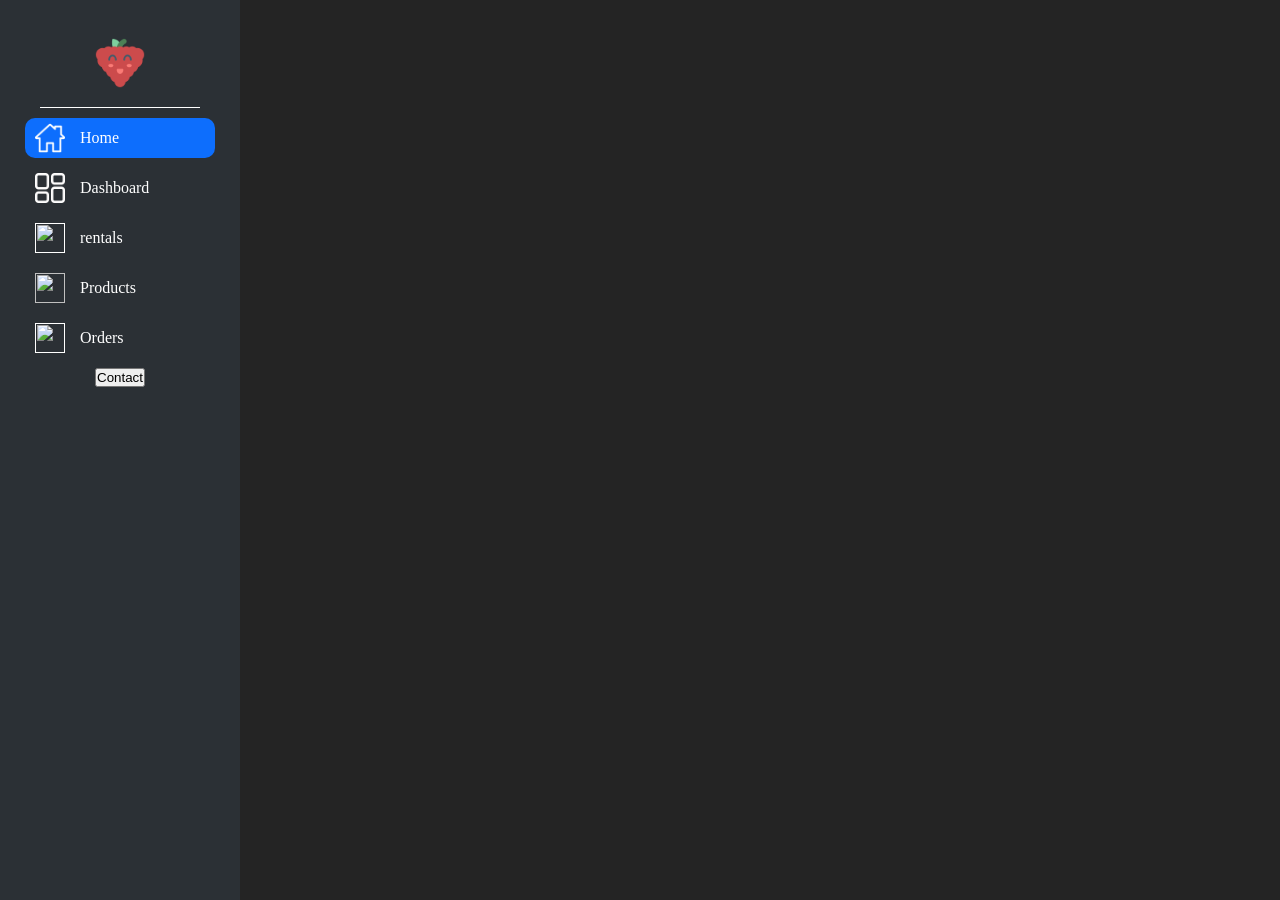
==== html/home.html @ 94d0465b "adding all the changes and the new file that i mad this week" ====
<!DOCTYPE html>
<html lang="en">
<head>
    <meta charset="UTF-8">
    <link rel="stylesheet" href="../css/home.css">
    <title>Document</title>
</head>
<body>
    <header>
        <div class="logo">
            <img src="../assets/fruit3.png" alt="logo">
        </div>
        <div class="menu-separator"></div>
        <ul class="nav_links">
            <li>
                <a class="on" href="#">
                    <img src="../assets/home.png" alt="homelogo"> Home
                </a> 
            </li>
            <li><a href=""><img src="../assets/layout.png" alt=""> Dashboard</a></li>
            <li><a href=""><img src="" alt="">rentals</a></li>
            <li><a href="./products.html"><img src="" alt="">Products</a></li>
            <li><a href=""><img src="" alt="">Orders</a></li>
        </ul>
        <a href="#" ><button class="nav_btn">Contact</button></a>        
    </header>
</body>
</html>
---- css/home.css ----
* {
    box-sizing: border-box;
    margin: 0;
    padding: 0;
    /* background-color: #24252A; */
}

body{
    background-color: #242424;
}

header{
    width: 240px;
    height: 100vh;
    background-color: #2B3035;
    display: flex;
    flex-direction: column;
    padding: 28px 20px;
    align-items: center;
}

.logo img{
    width: 50px;
    height: 50px;
    margin: 10px auto;
    background-color: #2B3035;
    /* padding-bottom: 5px; */
    /* border-bottom: 4px solid black; */
}

header .menu-separator{
    height: 1px;
    width: 80%;
    background-color: #fff;
    margin-top: 5px;
}

.nav_links{
    width: 200px;
    list-style: none;
    background-color: #2B3035;
}

.nav_links img{
    /* background-color: #2B3035; */
    margin-right: 5px;
    /* transform: translate(-50%,-50%); */
}

.nav_links li{
    color: white;
    display: flex;
    /* justify-content: center; */
    background-color: #2B3035;
    height: 40px;
    margin: 10px 5px;
}

.nav_links li a:hover{
    /* color: #161a2d; */
    background-color: #0D6EFD;
    border-radius: 10px;
}

.nav_links li a{
    color: white;
    background-color: #2B3035;
    display: flex;
    width: 100%;
    gap: 0 10px;
    font-weight: 500;
    white-space: nowrap;
    align-items: center;
    text-decoration: none;
    padding: 15px 10px;
}

.nav_links li a img{
    width: 30px;
    height: 30px;
}

.nav_links li .on{
    background-color: #0D6EFD;
    border-radius: 10px;
}
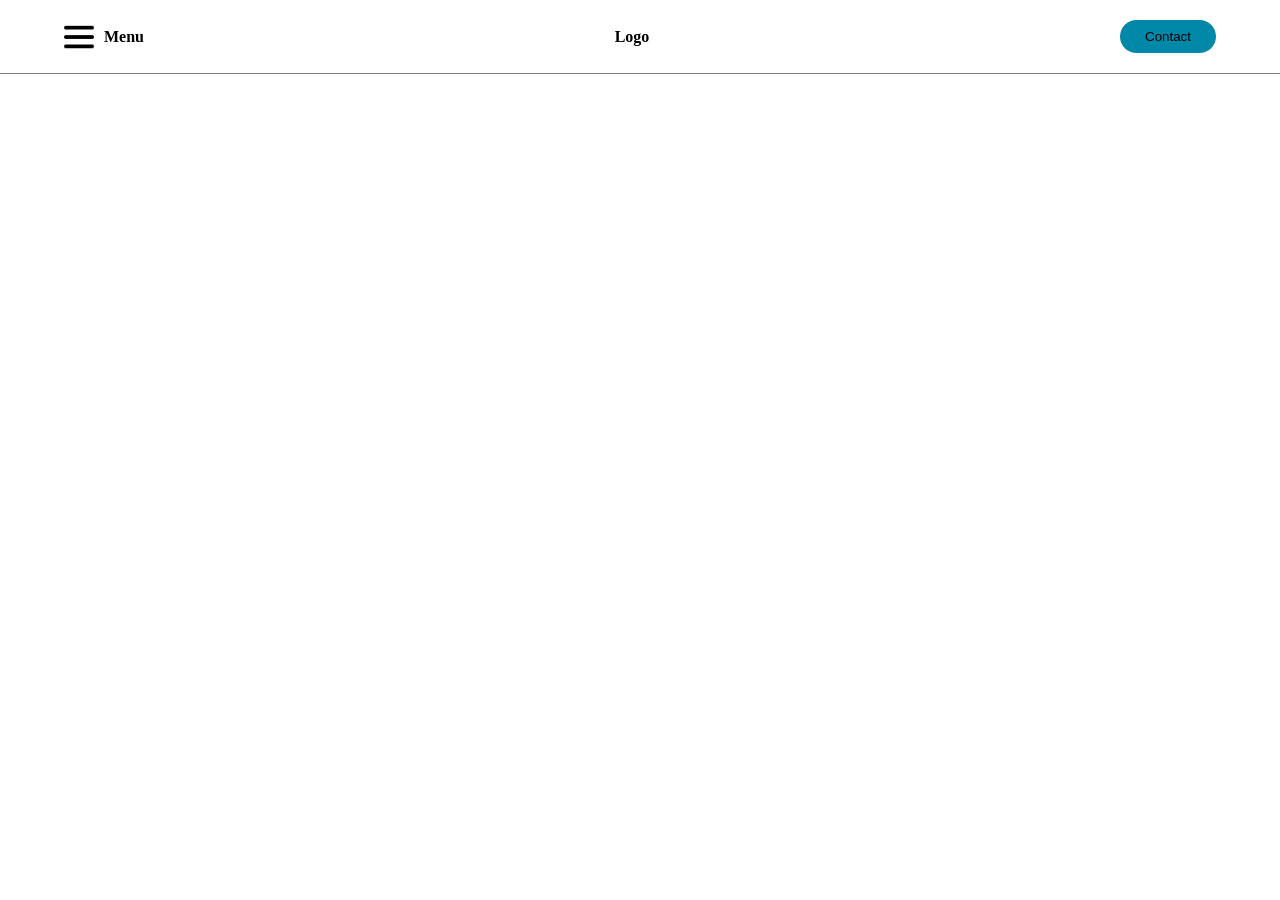
==== commit 36e3fa85: "adding the sidebar in the home.html and restyling it" ====
--- a/html/home.html
+++ b/html/home.html
@@ -2,27 +2,37 @@
 <html lang="en">
 <head>
     <meta charset="UTF-8">
-    <link rel="stylesheet" href="../css/home.css">
+    <link rel="stylesheet" href="../css/style.css">
+    <link rel="stylesheet" href="../css/products.css">
     <title>Document</title>
 </head>
 <body>
     <header>
-        <div class="logo">
-            <img src="../assets/fruit3.png" alt="logo">
+        <div class="menu" id="menu">
+            <img src="../assets/menuBlack.png" alt="">
+            <h4>Menu</h4>
         </div>
-        <div class="menu-separator"></div>
-        <ul class="nav_links">
-            <li>
-                <a class="on" href="#">
-                    <img src="../assets/home.png" alt="homelogo"> Home
-                </a> 
-            </li>
-            <li><a href=""><img src="../assets/layout.png" alt=""> Dashboard</a></li>
-            <li><a href=""><img src="" alt="">rentals</a></li>
-            <li><a href="./products.html"><img src="" alt="">Products</a></li>
-            <li><a href=""><img src="" alt="">Orders</a></li>
-        </ul>
-        <a href="#" ><button class="nav_btn">Contact</button></a>        
+        <nav>
+            <h4>Logo</h4>
+        </nav>
+        <a href="#" ><button class="nav_btn">Contact</button></a>
     </header>
+    <main>
+        <div  id="blur"></div>
+        <div class="sidebar" id="sidebar">
+            <button class="close-btn" id="close-btn" ><img src="../assets/close.png" alt=""></button>
+            <div class="side-list">
+                <ul>
+                    <li>Home<img src="../assets/rightarrow.png" alt=""></li>
+                    <li>Rentals <img src="../assets/rightarrow.png" alt=""></li>
+                    <li>For Sale <img src="../assets/rightarrow.png" alt=""></li>
+                    <li><img src="../assets/rightarrow.png" alt=""></li>
+                </ul>
+            </div>
+        </div>
+    </main>
+    
+
+    <script src="../js/index.js"></script>
 </body>
 </html>
--- a/css/style.css
+++ b/css/style.css
@@ -0,0 +1,204 @@
+
+* {
+    box-sizing: border-box;
+    margin: 0;
+    padding: 0;
+    overflow: hidden;
+}
+
+body{
+    /* background-color: #2B3035; */
+}
+
+.menu{
+    width: 100px;
+    height: auto;
+    display: flex;
+    align-items: center;
+    gap: 10px;
+    color: white;
+    /* margin-right: auto; */
+}
+
+.menu img{
+    width: 30px;
+    height: auto;
+}
+
+#bg-video{
+    position: absolute;
+    min-width: 100%;
+    top: 0;
+    z-index: 0;    
+    /* filter: blur(10px); */
+}
+
+#pause-btn{
+    cursor: pointer;
+    position: fixed;
+    background-color: #0087a900;
+    border: 2px solid white;
+    border-radius: 5px;
+    width: 50px;
+    height: 50px;
+    bottom: 50px;
+    right: 50px;
+}
+
+#pause-btn img{
+    width: 15px;
+    height: auto;
+}
+
+header{
+    z-index: 3;
+    position: fixed;
+    width: 100%;
+    display: flex;
+    justify-content: center;
+    align-items: center;
+    padding: 20px 5%; /* 20px for top and bottom and 10% for the right and left*/
+}
+
+.logo{
+    width: 40px;
+    height: 40px;
+    cursor: pointer;
+    margin-right: auto;
+}
+
+nav{
+    margin: auto;
+}
+
+.nav_btn{
+    margin-left: 20px;
+    padding: 9px 25px;
+    background-color: rgba(0, 136, 169, 1);
+    border: none;
+    border-radius: 50px;
+    cursor: pointer;
+    transition: all 0.3s ease 0s;
+}
+
+.nav_btn:hover{
+    background-color: rgba(0, 136, 169, 0.8);
+}
+
+#headline{
+    position: fixed;
+    top: 43%;
+    /* margin-top: 20%; */
+    left: 150px;
+    color: white;
+    height: 400px;
+}
+
+#headline h1{
+    text-align: start;
+    font: normal normal 400 clamp(2.28rem,5.2vw + 1.24rem,7.48rem)/ calc(6px + 2.125ex) "field-gothic-compact", sans-serif;
+}
+
+#headline a{
+    /* top: 45%; */
+    text-decoration: none;
+    color: white;
+    border: 2px solid white;
+    border-radius: 5px;
+    padding: 15px;
+    margin: 20px;
+
+}
+
+.blur{
+    position: fixed;
+    width: 100%;
+    height: 100%;
+    background-color: hsla(0, 0%, 0%, 0.616);
+    filter: blur(100px);
+}
+
+.sidebar{
+    position: fixed;
+    display: flex;
+    z-index: 4;
+    left: -500px;
+    /* left: 0; */
+    width: 400px;
+    height: 100vh;
+    background-color: white;
+    padding: 100px 3%;
+    /* align-items: center; */
+    justify-content: center;
+    overflow: visible;
+}
+
+.sidebar .close-btn{
+    width: 50px;
+    height: 50px;
+    background-color: rgba(255, 255, 255, 0);
+    border: none;
+    position: absolute;
+    top: 10px;
+    right: -70px;
+}
+
+.sidebar .close-btn:hover{
+    background-color: rgba(80, 79, 79, 0.337);
+    border-radius: 5px;
+}
+
+.close-btn img{
+    width: 13px;
+    height: auto;
+}
+
+.side-list ul{
+    list-style: none;
+    width: 300px;
+    overflow: visible;
+}
+
+.side-list ul li{
+    width: 100%;
+    display: flex;
+    height: 60px;
+    /* border: 1px solid red; */
+    margin-bottom: 10px;
+    padding: 5px;
+    border-radius: 5px;
+    align-items: center;
+    font-family: 'darkmode-off-cc', sans-serif;
+    font-weight: 500;
+    font-size: large;
+}
+
+.side-list ul li img{
+    width: 20px;
+    height: auto;
+    margin-left: auto;
+}
+
+.side-list ul li:hover{
+    background-color: #ECECEC;
+}
+
+@keyframes open {
+    0%{ left: -500px;}
+    100%{ left: 0%;}
+}
+
+@keyframes close {
+    0%{ left: 0%;}
+    100%{ left: -500px;}   
+}
+
+@keyframes blurit {
+    0%{ filter: blur(0px);}
+    100%{ filter: blur(30px);}
+}
+
+@keyframes unblur {
+    0%{ filter: blur(30px);}
+    100%{ filter: blur(0px);}
+}
--- a/css/products.css
+++ b/css/products.css
@@ -0,0 +1,52 @@
+
+body{
+    display: flex;
+    gap: 0px;
+}
+
+main{
+    width: 100%;
+}
+
+header{
+    border-bottom: 0.5px solid grey;
+}
+
+header .menu{
+    color: black;
+}
+
+.sidebar{
+    border-right: 0.5px solid grey;
+}
+
+.filter-bar{
+    background-color: blue;
+    width: 100%;
+    height: 50px;
+    margin-bottom: 10px;
+}
+
+.product-list{
+    display: flex;
+    gap: 15px;
+    border: 1px solid red ;
+}
+
+.product-list .card{
+    background-color: grey;
+    width: 250px;
+    height: 300px;
+    margin: 20px 10px;
+    box-shadow: 5px 5px 10px hsla(0, 1%, 35%, 0.511);
+    border-radius: 10px;
+    display: flex;
+    flex-direction: column;
+    align-items: center;
+}
+
+.card .car-img img{
+    padding-top: 10px;
+    width: 250px;
+    height: auto;
+}
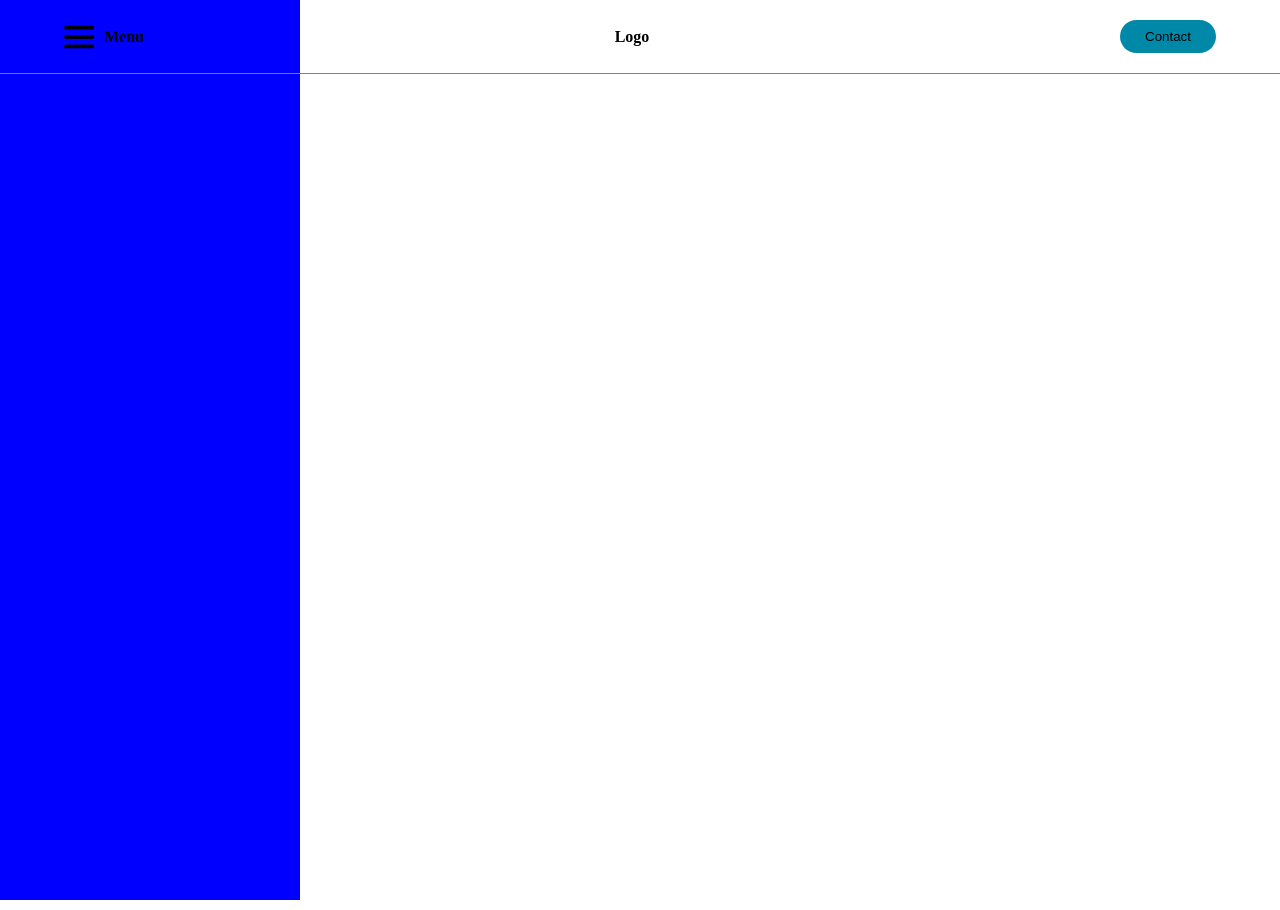
==== commit 504ba9cb: "adding some new icons and making some changes" ====
--- a/html/home.html
+++ b/html/home.html
@@ -2,7 +2,7 @@
 <html lang="en">
 <head>
     <meta charset="UTF-8">
-    <link rel="stylesheet" href="../css/style.css">
+    <link rel="stylesheet" href="../css/base.css">
     <link rel="stylesheet" href="../css/products.css">
     <title>Document</title>
 </head>
@@ -20,7 +20,7 @@
     <main>
         <div  id="blur"></div>
         <div class="sidebar" id="sidebar">
-            <button class="close-btn" id="close-btn" ><img src="../assets/close.png" alt=""></button>
+            <button class="close-btn" id="close-btn" ><img src="../assets/closeBlack.png" alt=""></button>
             <div class="side-list">
                 <ul>
                     <li>Home<img src="../assets/rightarrow.png" alt=""></li>
@@ -30,6 +30,28 @@
                 </ul>
             </div>
         </div>
+
+        <div class="filter-bar">
+
+        </div>
+        <!-- <div class="product-list" id="product-list">
+            <div class="card">
+                <div class="car-img">
+                    <img src="../assets/ferrari-siracusa.png" alt="car img">
+                </div>
+                <div class="info">
+                    <h4>Ferrari Siracusa</h4>
+                </div>
+            </div>
+            <div class="card">
+                <div class="car-img">
+                    <img src="../assets/911cab.webp" alt="car img">
+                </div>
+                <div class="info">
+        
+                </div>
+            </div>
+        </div> -->
     </main>
     
 
--- a/css/base.css
+++ b/css/base.css
@@ -0,0 +1,172 @@
+
+* {
+    box-sizing: border-box;
+    margin: 0;
+    padding: 0;
+    overflow: hidden;
+}
+
+body{
+    /* background-color: #2B3035; */
+}
+
+.menu{
+    width: 100px;
+    height: auto;
+    display: flex;
+    align-items: center;
+    gap: 10px;
+    color: white;
+    /* margin-right: auto; */
+}
+
+.menu img{
+    width: 30px;
+    height: auto;
+}
+
+header{
+    z-index: 3;
+    position: fixed;
+    width: 100%;
+    display: flex;
+    justify-content: center;
+    align-items: center;
+    padding: 20px 5%; /* 20px for top and bottom and 10% for the right and left*/
+}
+
+nav{
+    margin: auto;
+}
+
+.nav_btn{
+    margin-left: 20px;
+    padding: 9px 25px;
+    background-color: rgba(0, 136, 169, 1);
+    border: none;
+    border-radius: 50px;
+    cursor: pointer;
+    transition: all 0.3s ease 0s;
+}
+
+.nav_btn:hover{
+    background-color: rgba(0, 136, 169, 0.8);
+}
+
+#headline{
+    position: fixed;
+    top: 43%;
+    /* margin-top: 20%; */
+    left: 150px;
+    color: white;
+    height: 400px;
+}
+
+#headline h1{
+    text-align: start;
+    font: normal normal 400 clamp(2.28rem,5.2vw + 1.24rem,7.48rem)/ calc(6px + 2.125ex) "field-gothic-compact", sans-serif;
+}
+
+#headline a{
+    /* top: 45%; */
+    text-decoration: none;
+    color: white;
+    border: 2px solid white;
+    border-radius: 5px;
+    padding: 15px;
+    margin: 20px;
+
+}
+
+.blur{
+    position: fixed;
+    width: 100%;
+    height: 100%;
+    background-color: hsla(0, 0%, 0%, 0.616);
+    filter: blur(100px);
+}
+
+.sidebar{
+    position: fixed;
+    display: flex;
+    z-index: 4;
+    left: -500px;
+    /* left: 0; */
+    width: 400px;
+    height: 100vh;
+    background-color: white;
+    padding: 100px 3%;
+    /* align-items: center; */
+    justify-content: center;
+    overflow: visible;
+}
+
+.sidebar .close-btn{
+    width: 50px;
+    height: 50px;
+    background-color: rgba(255, 255, 255, 0);
+    border: none;
+    position: absolute;
+    top: 10px;
+    right: -70px;
+}
+
+.sidebar .close-btn:hover{
+    background-color: rgba(80, 79, 79, 0.337);
+    border-radius: 5px;
+}
+
+.close-btn img{
+    width: 13px;
+    height: auto;
+}
+
+.side-list ul{
+    list-style: none;
+    width: 300px;
+    overflow: visible;
+}
+
+.side-list ul li{
+    width: 100%;
+    display: flex;
+    height: 60px;
+    /* border: 1px solid red; */
+    margin-bottom: 10px;
+    padding: 5px;
+    border-radius: 5px;
+    align-items: center;
+    font-family: 'darkmode-off-cc', sans-serif;
+    font-weight: 500;
+    font-size: large;
+}
+
+.side-list ul li img{
+    width: 20px;
+    height: auto;
+    margin-left: auto;
+}
+
+.side-list ul li:hover{
+    background-color: #ECECEC;
+}
+
+@keyframes open {
+    0%{ left: -500px;}
+    100%{ left: 0%;}
+}
+
+@keyframes close {
+    0%{ left: 0%;}
+    100%{ left: -500px;}   
+}
+
+@keyframes blurit {
+    0%{ filter: blur(0px);}
+    100%{ filter: blur(30px);}
+}
+
+@keyframes unblur {
+    0%{ filter: blur(30px);}
+    100%{ filter: blur(0px);}
+}
--- a/css/products.css
+++ b/css/products.css
@@ -6,6 +6,7 @@
 
 main{
     width: 100%;
+    display: flex;
 }
 
 header{
@@ -22,8 +23,8 @@
 
 .filter-bar{
     background-color: blue;
-    width: 100%;
-    height: 50px;
+    width: 300px;
+    height: 100vh;
     margin-bottom: 10px;
 }
 
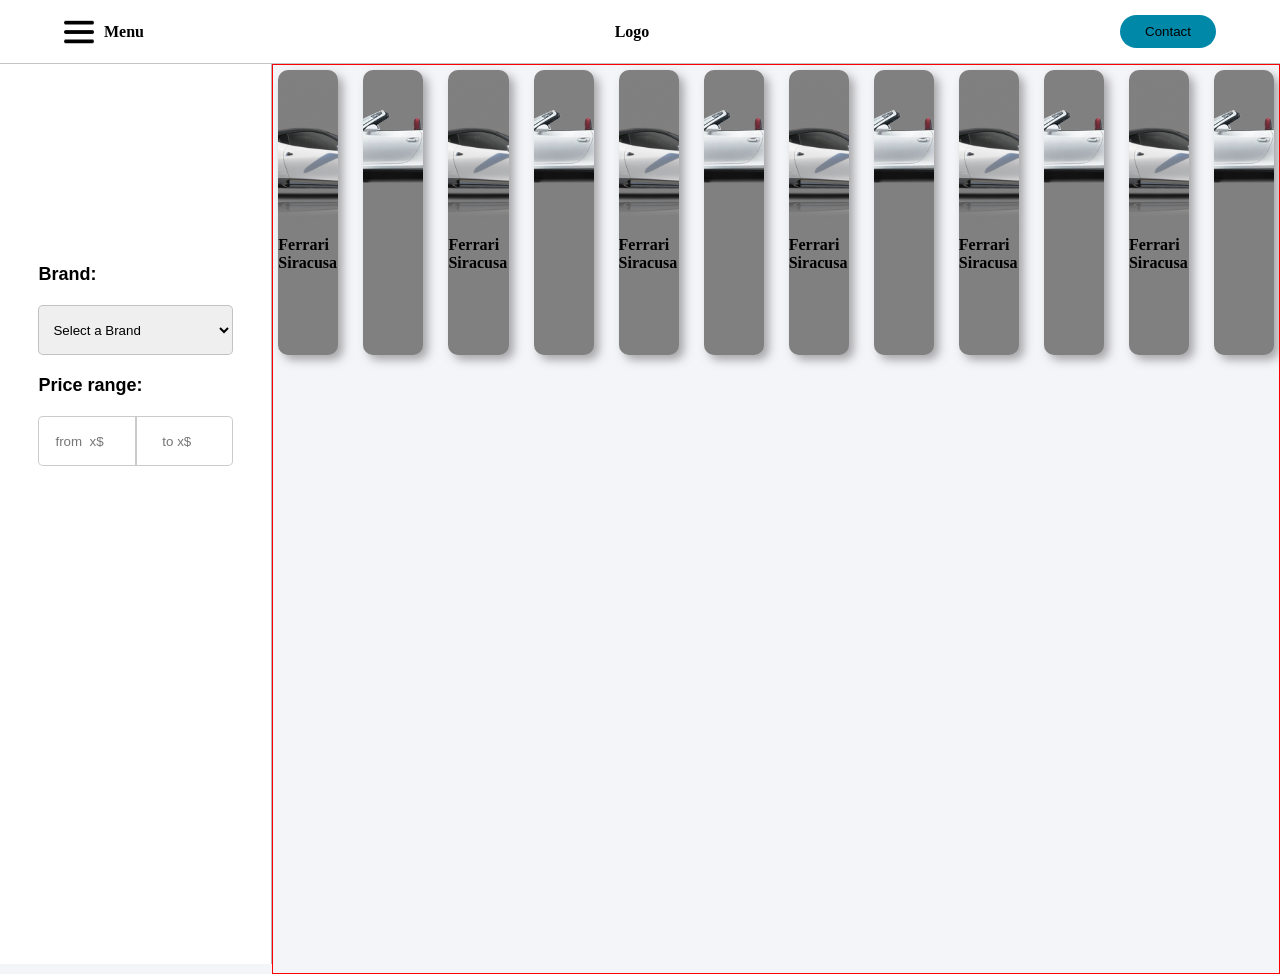
==== commit 971983ba: "updating" ====
--- a/html/home.html
+++ b/html/home.html
@@ -2,6 +2,7 @@
 <html lang="en">
 <head>
     <meta charset="UTF-8">
+    <meta name="viewport" content="width=device-width, initial-scale=1.0">
     <link rel="stylesheet" href="../css/base.css">
     <link rel="stylesheet" href="../css/products.css">
     <title>Document</title>
@@ -18,7 +19,7 @@
         <a href="#" ><button class="nav_btn">Contact</button></a>
     </header>
     <main>
-        <div  id="blur"></div>
+        <!-- <div  id="blur"></div> -->
         <div class="sidebar" id="sidebar">
             <button class="close-btn" id="close-btn" ><img src="../assets/closeBlack.png" alt=""></button>
             <div class="side-list">
@@ -32,9 +33,22 @@
         </div>
 
         <div class="filter-bar">
-
+            <div class="filter-list">
+                <label for="brand-select">Brand:</label>
+                <select name="" id="brand-select">
+                    <option value=""> Select a Brand</option>
+                    <option value=""> Brand 1</option>
+                    <option value=""> Brand 2</option>
+                    <option value=""> Brand 3</option>
+                </select>
+                <label for="price-range">Price range:</label>
+                <div id="price-range">
+                    <input type="number" name="" placeholder="from  x$" id="min-price">
+                    <input type="number" name="" placeholder="to x$" id="max-price">
+                </div>
+            </div>
         </div>
-        <!-- <div class="product-list" id="product-list">
+        <div class="product-list" id="product-list">
             <div class="card">
                 <div class="car-img">
                     <img src="../assets/ferrari-siracusa.png" alt="car img">
@@ -50,11 +64,94 @@
                 <div class="info">
         
                 </div>
+            </div>  
+            <div class="card">
+                <div class="car-img">
+                    <img src="../assets/ferrari-siracusa.png" alt="car img">
+                </div>
+                <div class="info">
+                    <h4>Ferrari Siracusa</h4>
+                </div>
             </div>
+            <div class="card">
+                <div class="car-img">
+                    <img src="../assets/911cab.webp" alt="car img">
+                </div>
+                <div class="info">
+        
+                </div>
+            </div> <div class="card">
+                <div class="car-img">
+                    <img src="../assets/ferrari-siracusa.png" alt="car img">
+                </div>
+                <div class="info">
+                    <h4>Ferrari Siracusa</h4>
+                </div>
+            </div>
+            <div class="card">
+                <div class="car-img">
+                    <img src="../assets/911cab.webp" alt="car img">
+                </div>
+                <div class="info">
+        
+                </div>
+            </div> 
+            <div class="card">
+                <div class="car-img">
+                    <img src="../assets/ferrari-siracusa.png" alt="car img">
+                </div>
+                <div class="info">
+                    <h4>Ferrari Siracusa</h4>
+                </div>
+            </div>
+            <div class="card">
+                <div class="car-img">
+                    <img src="../assets/911cab.webp" alt="car img">
+                </div>
+                <div class="info">
+        
+                </div>
+            </div> 
+            <div class="card">
+                <div class="car-img">
+                    <img src="../assets/ferrari-siracusa.png" alt="car img">
+                </div>
+                <div class="info">
+                    <h4>Ferrari Siracusa</h4>
+                </div>
+            </div>
+            <div class="card">
+                <div class="car-img">
+                    <img src="../assets/911cab.webp" alt="car img">
+                </div>
+                <div class="info">
+        
+                </div>
+            </div> 
+            <div class="card">
+                <div class="car-img">
+                    <img src="../assets/ferrari-siracusa.png" alt="car img">
+                </div>
+                <div class="info">
+                    <h4>Ferrari Siracusa</h4>
+                </div>
+            </div>
+            <div class="card">
+                <div class="car-img">
+                    <img src="../assets/911cab.webp" alt="car img">
+                </div>
+                <div class="info">
+        
+                </div>
+            </div>           
+        </div>
+        <!-- <div class="test">
+
         </div> -->
     </main>
     
 
     <script src="../js/index.js"></script>
+    <script src="../js/app.js"></script>
 </body>
 </html>
--- a/css/base.css
+++ b/css/base.css
@@ -10,13 +10,17 @@
     /* background-color: #2B3035; */
 }
 
+main{
+    display: flex;
+    background-color: #F4F5F9;
+}
+
 .menu{
     width: 100px;
     height: auto;
     display: flex;
     align-items: center;
     gap: 10px;
-    color: white;
     /* margin-right: auto; */
 }
 
@@ -27,16 +31,19 @@
 
 header{
     z-index: 3;
-    position: fixed;
+    color: black;
+    /* position: absolute; */
     width: 100%;
     display: flex;
     justify-content: center;
     align-items: center;
-    padding: 20px 5%; /* 20px for top and bottom and 10% for the right and left*/
+    padding: 15px 5%; /* 20px for top and bottom and 10% for the right and left*/
+    border-bottom: 0.5px solid rgba(128, 128, 128, 0.463);
 }
 
 nav{
     margin: auto;
+    display: flex;
 }
 
 .nav_btn{
@@ -53,43 +60,75 @@
     background-color: rgba(0, 136, 169, 0.8);
 }
 
-#headline{
-    position: fixed;
-    top: 43%;
-    /* margin-top: 20%; */
-    left: 150px;
-    color: white;
-    height: 400px;
-}
-
-#headline h1{
-    text-align: start;
-    font: normal normal 400 clamp(2.28rem,5.2vw + 1.24rem,7.48rem)/ calc(6px + 2.125ex) "field-gothic-compact", sans-serif;
-}
-
-#headline a{
-    /* top: 45%; */
-    text-decoration: none;
-    color: white;
-    border: 2px solid white;
-    border-radius: 5px;
-    padding: 15px;
-    margin: 20px;
-
-}
-
 .blur{
-    position: fixed;
+    position: absolute;
     width: 100%;
     height: 100%;
     background-color: hsla(0, 0%, 0%, 0.616);
     filter: blur(100px);
 }
 
+.filter-bar{
+    /* background-color: blue; */
+    background-color: white;
+    display: flex;
+    width: 325px;
+    height: 100vh;
+    margin-bottom: 10px;
+    border-right: 0.5px solid rgba(113, 109, 109, 0.503);
+    padding: 200px 3%;
+    
+}
+
+.filter-bar .filter-list{
+    width: 100%;
+    display: flex;
+    flex-direction: column;
+    gap: 20px;
+}
+
+.filter-bar .filter-list label{
+    font-size: 18px;
+    font-weight: normal;
+    font-family: "gothampro", sans-serif;
+    font-weight: 550;
+}
+
+.filter-bar .filter-list select{
+    height: 50px;
+    border-radius: 5px;
+    padding: 10px;
+    border: 1px solid rgba(128, 128, 128, 0.412);
+}
+
+.filter-bar .filter-list #price-range{
+    display: flex;
+    flex-direction: row;
+    height: 50px;
+}
+
+.filter-bar .filter-list #price-range input{
+    width: 50%;
+    border: 1px solid rgba(128, 128, 128, 0.412);
+    text-align: center;
+}
+
+#min-price{
+    border-top-left-radius: 5px;
+    border-bottom-left-radius: 5px;
+}
+
+#max-price{
+    border-top-right-radius: 5px;
+    border-bottom-right-radius: 5px;
+}
+
 .sidebar{
-    position: fixed;
+    position: absolute;
+    border-right: 0.5px solid rgba(128, 128, 128, 0.463);
     display: flex;
     z-index: 4;
+    top: 0px;
     left: -500px;
     /* left: 0; */
     width: 400px;
@@ -121,6 +160,10 @@
     height: auto;
 }
 
+.side-list{
+    overflow: visible;
+}
+
 .side-list ul{
     list-style: none;
     width: 300px;
--- a/css/products.css
+++ b/css/products.css
@@ -1,44 +1,26 @@
-
-body{
-    display: flex;
-    gap: 0px;
-}
-
-main{
-    width: 100%;
-    display: flex;
-}
-
-header{
-    border-bottom: 0.5px solid grey;
-}
-
-header .menu{
-    color: black;
-}
-
-.sidebar{
-    border-right: 0.5px solid grey;
-}
-
-.filter-bar{
+.test{
+    width: 100px;
     background-color: blue;
-    width: 300px;
-    height: 100vh;
-    margin-bottom: 10px;
 }
 
 .product-list{
-    display: flex;
+    /* display: grid; */
     gap: 15px;
     border: 1px solid red ;
+    width: 100%;
+    /* height: fit-content; */
+    display: flex;
+    /* grid-template-columns: repeat(4, 1fr);
+    grid-template-rows: repeat(3, 1fr);
+    grid-column-gap: 0px;
+    grid-row-gap: 0px; */
 }
 
 .product-list .card{
     background-color: grey;
     width: 250px;
-    height: 300px;
-    margin: 20px 10px;
+    height: 285px;
+    margin: 5px;
     box-shadow: 5px 5px 10px hsla(0, 1%, 35%, 0.511);
     border-radius: 10px;
     display: flex;
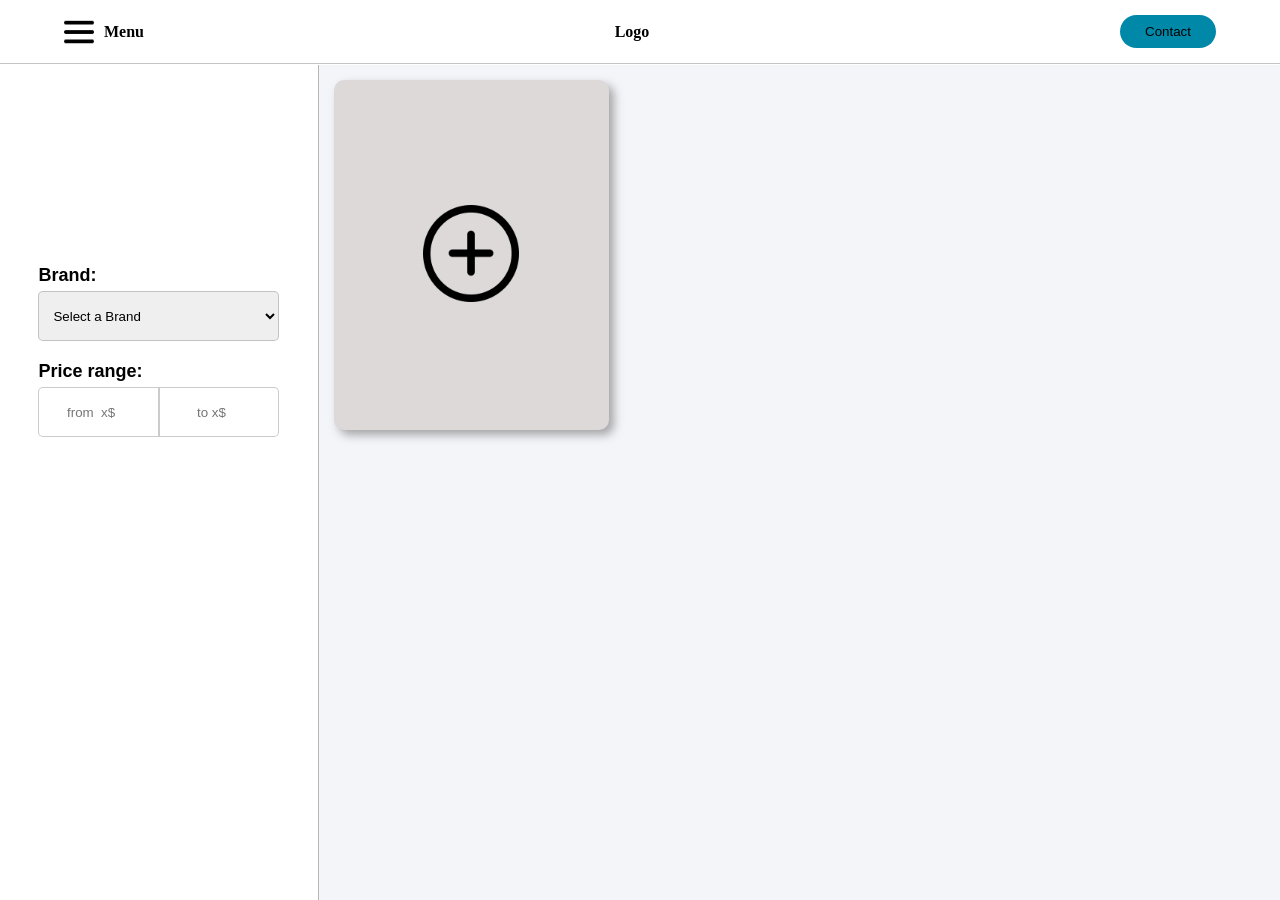
==== commit 17e50fc5: "fixed some css problems , the renderlist is now active still need to reconstact my code later on!" ====
--- a/html/home.html
+++ b/html/home.html
@@ -9,7 +9,7 @@
 </head>
 <body>
     <header>
-        <div class="menu" id="menu">
+        <div class="menu-logo" id="menu-logo">
             <img src="../assets/menuBlack.png" alt="">
             <h4>Menu</h4>
         </div>
@@ -17,10 +17,7 @@
             <h4>Logo</h4>
         </nav>
         <a href="#" ><button class="nav_btn">Contact</button></a>
-    </header>
-    <main>
-        <!-- <div  id="blur"></div> -->
-        <div class="sidebar" id="sidebar">
+        <div class="menu" id="menu">
             <button class="close-btn" id="close-btn" ><img src="../assets/closeBlack.png" alt=""></button>
             <div class="side-list">
                 <ul>
@@ -31,119 +28,77 @@
                 </ul>
             </div>
         </div>
-
+    </header>
+    <main id="main">
         <div class="filter-bar">
             <div class="filter-list">
-                <label for="brand-select">Brand:</label>
-                <select name="" id="brand-select">
-                    <option value=""> Select a Brand</option>
-                    <option value=""> Brand 1</option>
-                    <option value=""> Brand 2</option>
-                    <option value=""> Brand 3</option>
-                </select>
-                <label for="price-range">Price range:</label>
-                <div id="price-range">
-                    <input type="number" name="" placeholder="from  x$" id="min-price">
-                    <input type="number" name="" placeholder="to x$" id="max-price">
+                <div class="filter-item">
+                    <label for="brand-select">Brand:</label>
+                    <select name="" id="brand-select">
+                        <option value=""> Select a Brand</option>
+                        <option value=""> Brand 1</option>
+                        <option value=""> Brand 2</option>
+                        <option value=""> Brand 3</option>
+                    </select>
+                </div>
+                <div class="filter-item">
+                    <label for="price-range">Price range:</label>
+                    <div id="price-range">
+                        <input type="number" name="" placeholder="from  x$" id="min-price">
+                        <input type="number" name="" placeholder="to x$" id="max-price">
+                    </div>
                 </div>
             </div>
         </div>
         <div class="product-list" id="product-list">
-            <div class="card">
-                <div class="car-img">
-                    <img src="../assets/ferrari-siracusa.png" alt="car img">
+            
+        </div>
+        <div  id="add-car-modal"> 
+            <div class="container">
+                <h1>Add a car</h1>
+                <div class="close-btn">
+                  <button onclick="removeForm()" ><img src="../assets/closeBlack.png" alt=""></button>
                 </div>
-                <div class="info">
-                    <h4>Ferrari Siracusa</h4>
-                </div>
+                <form id="add-car-form">
+                    <div>
+                        <label for="name">Name :</label>
+                        <input type="text" name="" id="name" required>
+                    </div>
+                    <div>
+                        <label for="price">Price :</label>
+                        <input type="number" id="price" required>
+                    </div>
+                    <div>
+                        <label for="add-brand-select">Brand :</label>
+                        <select name="" id="add-brand-select" required>
+                            <option value=""> Select a Brand</option>
+                            <option value="Porshe"> Porshe</option>
+                            <option value="Bmw"> Bmw</option>
+                            <option value="Ferrari"> Ferrari</option>
+                        </select>
+                    </div>
+                    <div>
+                        <label for="status-select">Status :</label>
+                        <select name="" id="status-select" required>
+                            <option value=""> Select a status</option>
+                            <option value="rent"> Rent</option>
+                            <option value="buy"> Buy</option>
+                            <option value="rent/buy"> Rent/Buy</option>
+                        </select>
+                    </div>
+                    <div>
+                        <label for="details">Details about the car :</label>
+                        <textarea name="" id="details"></textarea>
+                    </div>
+                    <div>
+                        <label for="img">Image</label>
+                        <input type="file" name="" id="img" accept=".png, .webp">
+                    </div>
+                    <div>
+                        <button id="add-btn">Add car</button>
+                    </div>
+                </form>
             </div>
-            <div class="card">
-                <div class="car-img">
-                    <img src="../assets/911cab.webp" alt="car img">
-                </div>
-                <div class="info">
-        
-                </div>
-            </div>  
-            <div class="card">
-                <div class="car-img">
-                    <img src="../assets/ferrari-siracusa.png" alt="car img">
-                </div>
-                <div class="info">
-                    <h4>Ferrari Siracusa</h4>
-                </div>
-            </div>
-            <div class="card">
-                <div class="car-img">
-                    <img src="../assets/911cab.webp" alt="car img">
-                </div>
-                <div class="info">
-        
-                </div>
-            </div> <div class="card">
-                <div class="car-img">
-                    <img src="../assets/ferrari-siracusa.png" alt="car img">
-                </div>
-                <div class="info">
-                    <h4>Ferrari Siracusa</h4>
-                </div>
-            </div>
-            <div class="card">
-                <div class="car-img">
-                    <img src="../assets/911cab.webp" alt="car img">
-                </div>
-                <div class="info">
-        
-                </div>
-            </div> 
-            <div class="card">
-                <div class="car-img">
-                    <img src="../assets/ferrari-siracusa.png" alt="car img">
-                </div>
-                <div class="info">
-                    <h4>Ferrari Siracusa</h4>
-                </div>
-            </div>
-            <div class="card">
-                <div class="car-img">
-                    <img src="../assets/911cab.webp" alt="car img">
-                </div>
-                <div class="info">
-        
-                </div>
-            </div> 
-            <div class="card">
-                <div class="car-img">
-                    <img src="../assets/ferrari-siracusa.png" alt="car img">
-                </div>
-                <div class="info">
-                    <h4>Ferrari Siracusa</h4>
-                </div>
-            </div>
-            <div class="card">
-                <div class="car-img">
-                    <img src="../assets/911cab.webp" alt="car img">
-                </div>
-                <div class="info">
-        
-                </div>
-            </div> 
-            <div class="card">
-                <div class="car-img">
-                    <img src="../assets/ferrari-siracusa.png" alt="car img">
-                </div>
-                <div class="info">
-                    <h4>Ferrari Siracusa</h4>
-                </div>
-            </div>
-            <div class="card">
-                <div class="car-img">
-                    <img src="../assets/911cab.webp" alt="car img">
-                </div>
-                <div class="info">
-        
-                </div>
-            </div>           
         </div>
         <!-- <div class="test">
 
@@ -153,5 +108,6 @@
 
     <script src="../js/index.js"></script>
     <script src="../js/app.js"></script>
+    <script src="../js/test.js"></script>
 </body>
 </html>
--- a/css/base.css
+++ b/css/base.css
@@ -8,14 +8,17 @@
 
 body{
     /* background-color: #2B3035; */
+    --header-height: 65px;
 }
 
 main{
     display: flex;
+    height: calc(100vh - var(--header-height));
+    margin-top: var(--header-height);
     background-color: #F4F5F9;
 }
 
-.menu{
+.menu-logo{
     width: 100px;
     height: auto;
     display: flex;
@@ -24,17 +27,17 @@
     /* margin-right: auto; */
 }
 
-.menu img{
+.menu-logo img{
     width: 30px;
     height: auto;
 }
 
 header{
-    z-index: 3;
+    display: flex;
+    position: fixed;
+    top: 0;
     color: black;
-    /* position: absolute; */
     width: 100%;
-    display: flex;
     justify-content: center;
     align-items: center;
     padding: 15px 5%; /* 20px for top and bottom and 10% for the right and left*/
@@ -60,19 +63,11 @@
     background-color: rgba(0, 136, 169, 0.8);
 }
 
-.blur{
-    position: absolute;
-    width: 100%;
-    height: 100%;
-    background-color: hsla(0, 0%, 0%, 0.616);
-    filter: blur(100px);
-}
-
 .filter-bar{
     /* background-color: blue; */
     background-color: white;
     display: flex;
-    width: 325px;
+    width: 400px;
     height: 100vh;
     margin-bottom: 10px;
     border-right: 0.5px solid rgba(113, 109, 109, 0.503);
@@ -80,6 +75,12 @@
     
 }
 
+.filter-bar .filter-list .filter-item{
+    display: flex;
+    flex-direction: column;
+    gap: 5px;
+}
+
 .filter-bar .filter-list{
     width: 100%;
     display: flex;
@@ -123,24 +124,22 @@
     border-bottom-right-radius: 5px;
 }
 
-.sidebar{
-    position: absolute;
+.menu{
+    position: fixed;
     border-right: 0.5px solid rgba(128, 128, 128, 0.463);
     display: flex;
     z-index: 4;
     top: 0px;
     left: -500px;
-    /* left: 0; */
     width: 400px;
     height: 100vh;
     background-color: white;
     padding: 100px 3%;
-    /* align-items: center; */
     justify-content: center;
     overflow: visible;
 }
 
-.sidebar .close-btn{
+.menu .close-btn{
     width: 50px;
     height: 50px;
     background-color: rgba(255, 255, 255, 0);
@@ -150,7 +149,7 @@
     right: -70px;
 }
 
-.sidebar .close-btn:hover{
+.menu .close-btn:hover{
     background-color: rgba(80, 79, 79, 0.337);
     border-radius: 5px;
 }
--- a/css/products.css
+++ b/css/products.css
@@ -1,25 +1,25 @@
-.test{
-    width: 100px;
-    background-color: blue;
+body{
+    --card-width: 275px;
+    --card-height: 350px;
+    --card-bgcolor: rgb(221, 217, 217);
+    --container-width: 600px;
+    --container-height: 700px;
 }
-
 .product-list{
-    /* display: grid; */
-    gap: 15px;
-    border: 1px solid red ;
+    gap: 25px;
+    padding: 10px;
     width: 100%;
-    /* height: fit-content; */
+    height: 100%;
     display: flex;
-    /* grid-template-columns: repeat(4, 1fr);
-    grid-template-rows: repeat(3, 1fr);
-    grid-column-gap: 0px;
-    grid-row-gap: 0px; */
+    flex-wrap: wrap;
+    overflow: scroll;
+    margin: auto;
 }
 
 .product-list .card{
-    background-color: grey;
-    width: 250px;
-    height: 285px;
+    background-color: var(--card-bgcolor);
+    width: var(--card-width);
+    height: var(--card-height);
     margin: 5px;
     box-shadow: 5px 5px 10px hsla(0, 1%, 35%, 0.511);
     border-radius: 10px;
@@ -28,8 +28,160 @@
     align-items: center;
 }
 
+.card .car-img{
+    display: flex;
+    width: 100%;
+    height: 160px;
+    align-items: flex-end;
+}
+
 .card .car-img img{
     padding-top: 10px;
-    width: 250px;
+    width: 100%;
     height: auto;
+}
+
+.card .info{
+    display: flex;
+    flex-direction: column;
+    width: 100%;
+    padding: 10px;
+    justify-content: flex-start;
+}
+
+.card .info .title{
+    width: 100%;
+    margin: 10px;
+    text-align: center;
+    font-size: x-large;
+}
+
+.card .info .info-btn{
+    display: flex;
+    width: 100%;
+    height: 35px;
+    justify-content: center;
+    margin-top: 15px;
+}
+
+.card .info .info-btn button{
+    width: 100%;
+}
+
+.card .info p{
+    margin: auto;
+}
+
+.product-list .add-card{
+    background-color: var(--card-bgcolor);
+    width: var(--card-width);
+    height: var(--card-height);
+    margin: 5px;
+    box-shadow: 5px 5px 10px hsla(0, 1%, 35%, 0.511);
+    border-radius: 10px;
+    display: flex;
+    flex-direction: column;
+    align-items: center;
+    justify-content: center;
+}
+
+.product-list .add-card .add-btn{
+    width: 100%;
+    height: auto;
+    background-color: rgba(255, 255, 255, 0);
+    border: none;
+}
+
+.product-list .add-card .add-btn:active{
+    scale: 0.9;
+}
+.product-list .add-card .add-btn img{
+    width: 35%;
+    height: auto;
+}
+
+#add-car-modal{
+    display: none;
+    position: fixed;
+    width: 100%;
+    height: 100%;
+    justify-content: center;
+    /* align-items: center; */
+    /* filter: blur(1px); */
+    background-color: rgba(202, 199, 199, 0.57);
+}
+
+#add-car-modal .container{
+    display: flex;
+    flex-direction: column;
+    width: var(--container-width);
+    height: var(--container-height);
+    background-color: white;
+    border-radius: 15px;
+    margin-top: 80px;
+    justify-content: center;
+    align-items: center;
+    gap: 10px;
+}
+
+#add-car-modal .container .close-btn{
+    position: absolute;
+    width: 50px;
+    height: 50px;
+    top: 100px;
+    right: 680px;
+}
+
+#add-car-modal .container .close-btn button{
+    display: flex;
+    width: 100%;
+    height: 100%;
+    align-items: center;
+    justify-content: center;
+}
+
+#add-car-modal .container .close-btn img{
+    width: 15px;
+    height: auto;
+}
+
+#add-car-modal .container h1{
+    margin-top: 20px;
+}
+
+#add-car-modal .container form{
+    width: 80%;
+}
+
+#add-car-modal .container div{
+    display: flex;
+    width: 100%;
+    height: 80px;
+    margin-bottom: 5px;
+    flex-direction: column;
+    /* align-items: center; */
+    gap: 10px;
+}
+
+#add-car-modal .container div input{
+    height: 40px;
+    border: 1px solid rgba(151, 148, 148, 0.639);
+    border-radius: 5px;
+    outline: none;
+    padding: 5px;
+}
+
+#add-car-modal .container div select{
+    height: 40px ;
+    border: 1px solid rgba(151, 148, 148, 0.639);
+    border-radius: 5px;
+}
+
+#add-car-modal .container div #details{
+    height: 60px;
+    outline: none;
+}
+
+#add-car-modal .container div button{
+    height: 40px;
 }
